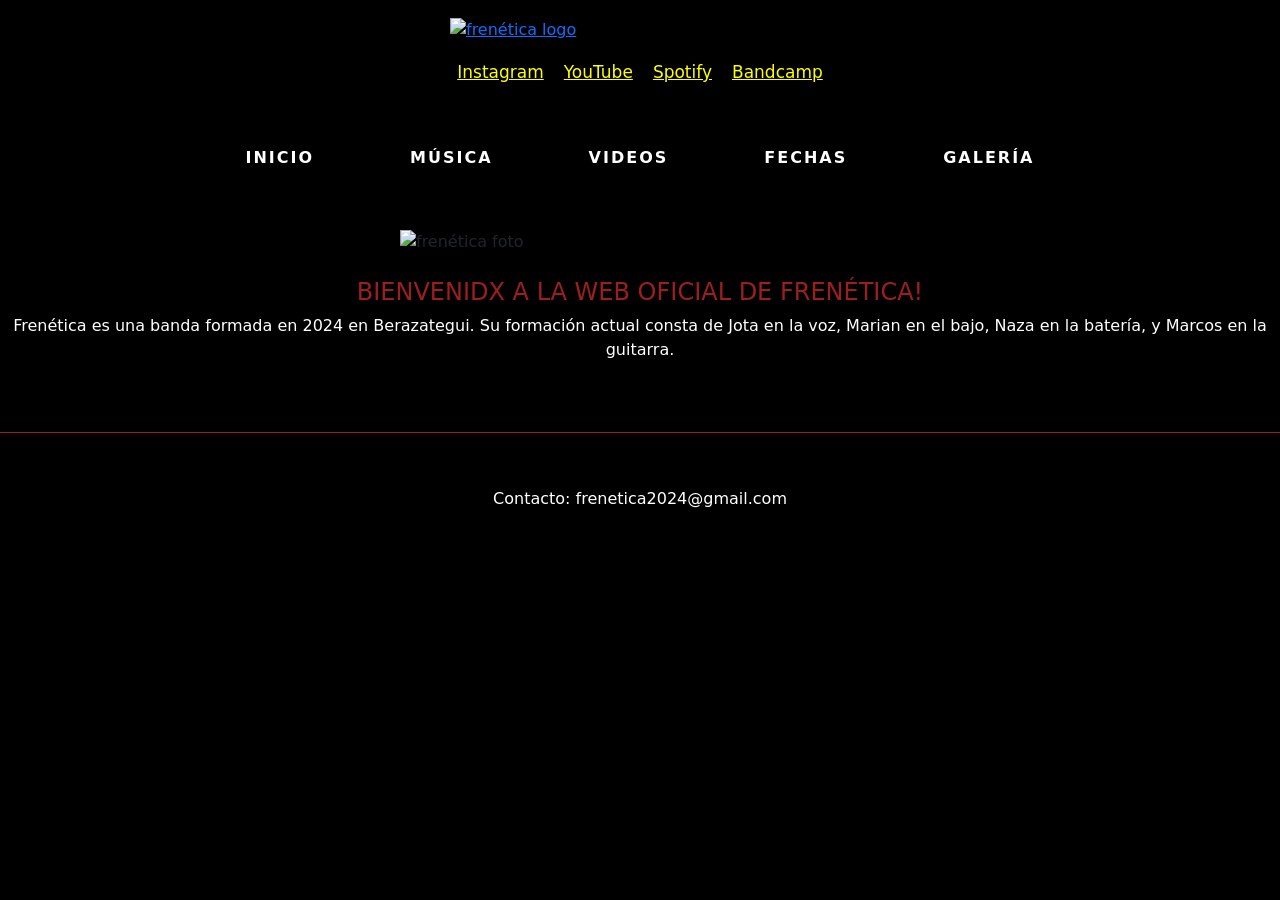
==== index.html @ 623d779a "Add files via upload" ====
<!DOCTYPE html>
<html lang="en">
<head>
    <meta charset="UTF-8">
    <meta name="viewport" content="width=device-width, initial-scale=1.0">
    <title>frenética</title>
    <link href="https://cdn.jsdelivr.net/npm/bootstrap@5.3.0/dist/css/bootstrap.min.css" rel="stylesheet" integrity="sha384-9ndCyUaIbzAi2FUVXJi0CjmCapSmO7SnpJef0486qhLnuZ2cdeRhO02iuK6FUUVM" crossorigin="anonymous">
    <link rel="stylesheet" href="index.css">
</head>
<body>
    <!--BANNER-->
    <div class="banner">
        <div class="repeticion"></div>
            <a href="index.html"><img src="img/frenetica_nu_metal.png" class="numetal_logo" alt="frenética logo"></a>
        <div class="repeticion"></div>
    </div>

    <!--LINKS-->
    <div class="links-container">
        <a href="https://www.instagram.com/frenetica.banda/" class="links">Instagram</a>
        <a href="https://www.youtube.com/@frenetica_banda" class="links">YouTube</a>
        <a href="https://open.spotify.com/intl-es/artist/2t1KpljbunJ41tljF2FJk6?si=Pos6laQ4SZCMHb8PagPYvw" class="links">Spotify</a>
        <a href="https://frentica.bandcamp.com/album/demo-2k25" class="links">Bandcamp</a>
    </div><br>

    <!--NAVBAR-->
    <nav class="navbar navbar-expand-lg navbar-dark">
        <div class="container justify-content-center">
            <ul class="navbar-nav">
                <li class="nav-item">
                    <a class="nav-link active" href="index.html">Inicio</a>
                </li>

                <li class="nav-item">
                    <a class="nav-link" href="musica.html">Música</a>
                </li>

                <li class="nav-item">
                    <a class="nav-link" href="videos.html">Videos</a>
                </li>

                <li class="nav-item">
                    <a class="nav-link" href="fechas.html">Fechas</a>
                </li>

                <li class="nav-item">
                    <a class="nav-link" href="galeria.html">Galería</a>
                </li>
            </ul>
        </div>
    </nav><br>

    <!--BODY-->  
    <img src="img/frenetica_foto_00.JPG" alt="frenética foto" class="home_pic">
    <br>
    <h4>
        BIENVENIDX A LA WEB OFICIAL DE FRENÉTICA!
    </h4>
    <p>
        Frenética es una banda formada en 2024 en Berazategui. Su formación actual consta de Jota en la voz, Marian en el bajo, Naza en la batería, y Marcos en la guitarra.<br>  
    </p>

    <br><hr class="separador"><br>

    <!--FOOTER-->
    <p>Contacto: frenetica2024@gmail.com</p>
    <br><div class="repeticion"></div><br>
    
    <script src="https://cdn.jsdelivr.net/npm/bootstrap@5.3.0/dist/js/bootstrap.bundle.min.js" integrity="sha384-geWF76RCwLtnZ8qwWowPQNguL3RmwHVBC9FhGdlKrxdiJJigb/j/68SIy3Te4Bkz" crossorigin="anonymous"></script>
</body>
</html>
---- index.css ----
.video-container {
    display: flex;
    justify-content: center;
    margin: 30px 0;
}

/*GENERAL*/
body {
    background-color: black;
    margin: 0;
    padding: 0;
}

/*LOGO*/
.banner {
    display: flex;
    align-items: center;
}

.repeticion {
    flex: 1; /* Ocupa todo el espacio disponible */
    height: 60px; /* Alto de la imagen repetida */
    background-image: url("img/star.jpg");
    background-repeat: repeat-x;
    background-position: center;
    background-size: auto 60px;
}

.numetal_logo {
    width: 380px;
    display: block;
}

/*LINKS*/
.links-container {
    display: flex;
    justify-content: center; /* Centra horizontalmente */
    gap: 20px;               /* Espacio entre los enlaces */
}

.links {
    color: yellow;
    display: block;
    text-align: center;
    font-size: 17px;
}

/*TEXTO*/
p {
    color:white;
    text-align: center;
}

h4 {
    color: rgb(155, 31, 31);
    text-align: center;
}

.separador {
    border: none;
    height: 1px;
    background: rgb(155, 31, 31);
    opacity: 1;
    margin: 30px auto;
}

/*NAVBAR*/
.navbar {
    /*background-color: rgb(155, 31, 31);*/
    background-image: url("img/navbar_bg.jpg");
}

/* Hace que los elementos estén en una sola fila */
.navbar ul {
    list-style: none;
    display: flex;
    justify-content: center;
    align-items: center;
    margin: 0;
    padding: 20px 0;
}

/* Quita el formato predeterminado de los li */
.navbar li {
    margin: 0;
    padding: 0;
}

/* LINKS DEL NAVBAR */
.nav-link {
    color: white !important;
    text-transform: uppercase;
    letter-spacing: 2px;
    margin: 0 40px;
    font-weight: bold;
}

.nav-link:hover {
    color: yellow !important;
}

.home_pic {
    width: 480px;
    display: block;
    margin: 0 auto;
}
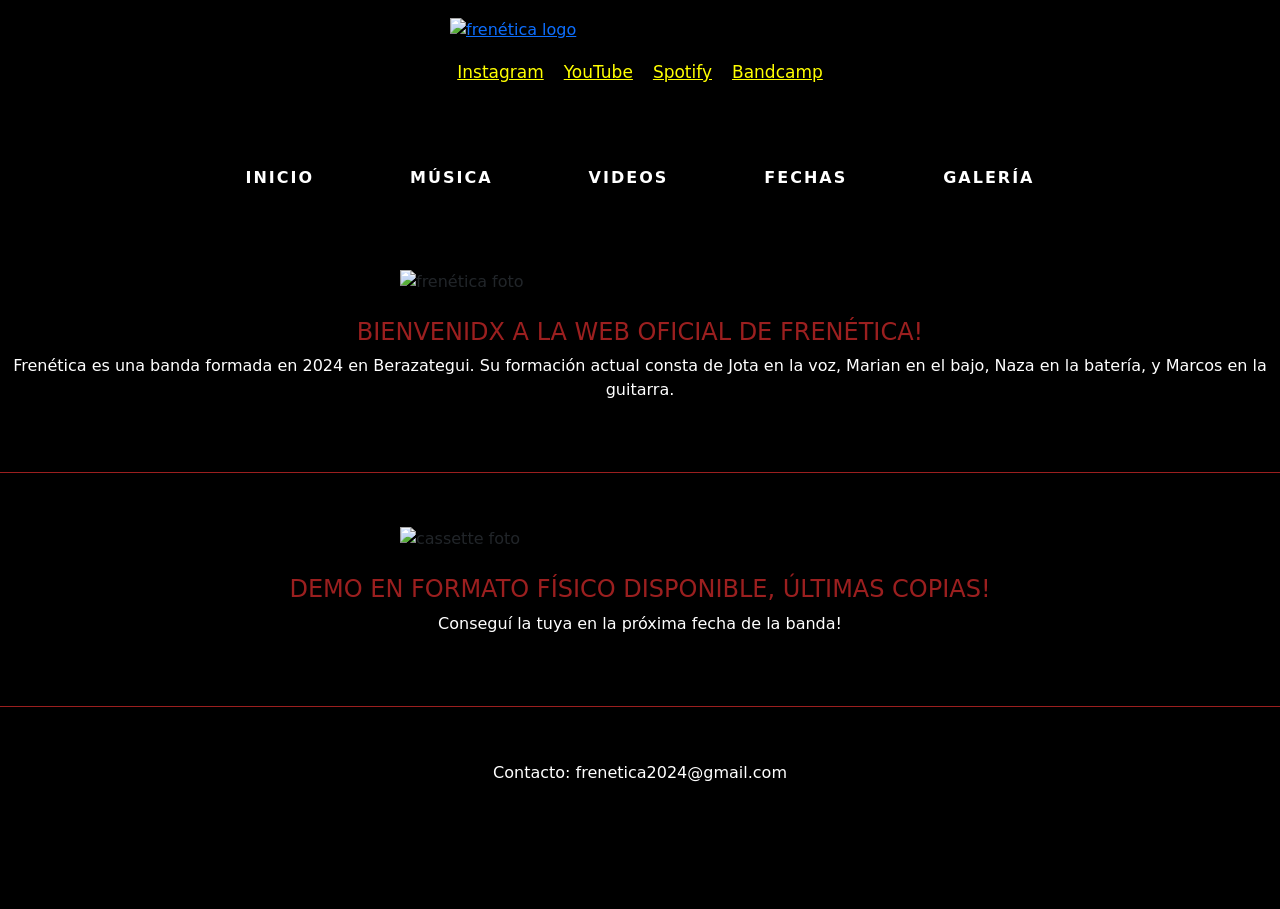
==== commit e53bff01: "Add files via upload" ====
--- a/index.html
+++ b/index.html
@@ -5,7 +5,7 @@
     <meta name="viewport" content="width=device-width, initial-scale=1.0">
     <title>frenética</title>
     <link href="https://cdn.jsdelivr.net/npm/bootstrap@5.3.0/dist/css/bootstrap.min.css" rel="stylesheet" integrity="sha384-9ndCyUaIbzAi2FUVXJi0CjmCapSmO7SnpJef0486qhLnuZ2cdeRhO02iuK6FUUVM" crossorigin="anonymous">
-    <link rel="stylesheet" href="index.css">
+    <link rel="stylesheet" href="style.css">
 </head>
 <body>
     <!--BANNER-->
@@ -62,6 +62,17 @@
 
     <br><hr class="separador"><br>
 
+    <img src="img/promo_k7.webp" alt="cassette foto" class="home_pic">
+    <br>
+    <h4>
+        DEMO EN FORMATO FÍSICO DISPONIBLE, ÚLTIMAS COPIAS!
+    </h4>
+    <p>
+        Conseguí la tuya en la próxima fecha de la banda!<br>  
+    </p>
+
+    <br><hr class="separador"><br>
+
     <!--FOOTER-->
     <p>Contacto: frenetica2024@gmail.com</p>
     <br><div class="repeticion"></div><br>
--- a/style.css
+++ b/style.css
@@ -0,0 +1,330 @@
+/* =========================================
+   VIDEO
+========================================= */
+
+.video-container {
+    display: flex;
+    justify-content: center;
+    margin: 30px 0;
+}
+
+
+/* =========================================
+   GENERAL
+========================================= */
+
+body {
+    background-color: black;
+    margin: 0;
+    padding: 0;
+}
+
+
+/* =========================================
+   BANNER / LOGO
+========================================= */
+
+.banner {
+    display: flex;
+    align-items: center;
+}
+
+.repeticion {
+    flex: 1;
+    height: 60px;
+
+    background-image: url("img/star.jpg");
+    background-repeat: repeat-x;
+    background-position: center;
+    background-size: auto 60px;
+}
+
+.numetal_logo {
+    width: 380px;
+    display: block;
+}
+
+
+/* =========================================
+   LINKS DE REDES
+========================================= */
+
+.links-container {
+    display: flex;
+    justify-content: center;
+    gap: 20px;
+
+    margin-bottom: 20px;
+}
+
+.links {
+    color: yellow;
+    display: block;
+    text-align: center;
+    font-size: 17px;
+}
+
+
+/* =========================================
+   TEXTO
+========================================= */
+
+p {
+    color: white;
+    text-align: center;
+}
+
+h4 {
+    color: rgb(155, 31, 31);
+    text-align: center;
+}
+
+
+/* =========================================
+   SEPARADOR
+========================================= */
+
+.separador {
+    border: none;
+    height: 1px;
+    background: rgb(155, 31, 31);
+    opacity: 1;
+
+    margin: 30px auto;
+}
+
+
+/* =========================================
+   NAVBAR
+========================================= */
+
+.navbar {
+    background-image: url("img/navbar_bg.jpg");
+
+    margin-bottom: 20px;
+}
+
+
+/* Hace que los elementos estén en una sola fila */
+
+.navbar ul {
+    list-style: none;
+
+    display: flex;
+    justify-content: center;
+    align-items: center;
+
+    margin: 0;
+    padding: 20px 0;
+}
+
+
+/* Quita el formato predeterminado de los li */
+
+.navbar li {
+    margin: 0;
+    padding: 0;
+}
+
+
+/* Links del navbar */
+
+.nav-link {
+    color: white !important;
+
+    text-transform: uppercase;
+    letter-spacing: 2px;
+
+    margin: 0 40px;
+
+    font-weight: bold;
+}
+
+
+/* Efecto al pasar el mouse */
+
+.nav-link:hover {
+    color: yellow !important;
+}
+
+
+/* =========================================
+   FOTO PRINCIPAL
+========================================= */
+
+.home_pic {
+    width: 480px;
+
+    display: block;
+
+    margin: 0 auto;
+}
+
+
+/* =========================================
+   FOOTER
+========================================= */
+
+footer {
+    margin-top: 20px;
+}
+
+footer .repeticion {
+    width: 100%;
+}
+
+
+/* =========================================
+   RESPONSIVE
+   CELULARES
+========================================= */
+
+@media (max-width: 600px) {
+
+
+    /* -------------------------------------
+       BANNER
+    ------------------------------------- */
+
+    .banner {
+        flex-direction: column;
+        width: 100%;
+    }
+
+
+    /* Estrellas de arriba y abajo del logo */
+
+    .repeticion {
+        width: 100%;
+        height: 40px;
+
+        background-size: auto 40px;
+    }
+
+
+    /* Logo */
+
+    .numetal_logo {
+        width: 280px;
+        max-width: 90%;
+        height: auto;
+    }
+
+
+    /* -------------------------------------
+       REDES SOCIALES
+    ------------------------------------- */
+
+    .links-container {
+        display: flex;
+
+        flex-wrap: wrap;
+
+        justify-content: center;
+
+        gap: 8px 15px;
+
+        padding: 0 15px;
+
+        margin-bottom: 15px;
+    }
+
+    .links {
+        font-size: 15px;
+    }
+
+
+    /* -------------------------------------
+       NAVBAR
+    ------------------------------------- */
+
+    .navbar {
+        margin-bottom: 20px;
+    }
+
+    .navbar ul {
+        display: flex;
+
+        flex-wrap: wrap;
+
+        justify-content: center;
+
+        align-items: center;
+
+        padding: 12px 5px;
+
+        gap: 3px;
+    }
+
+
+    /* Sacamos el margen gigante
+       que tenía en PC */
+
+    .nav-link {
+        margin: 0 7px;
+
+        padding: 5px !important;
+
+        font-size: 13px;
+
+        letter-spacing: 1px;
+    }
+
+
+    /* -------------------------------------
+       FOTO PRINCIPAL
+    ------------------------------------- */
+
+    .home_pic {
+        width: 90%;
+        max-width: 480px;
+
+        height: auto;
+    }
+
+
+    /* -------------------------------------
+       TÍTULO
+    ------------------------------------- */
+
+    h4 {
+        font-size: 18px;
+
+        padding: 0 15px;
+
+        margin-top: 20px;
+    }
+
+
+    /* -------------------------------------
+       TEXTO
+    ------------------------------------- */
+
+    p {
+        font-size: 14px;
+
+        padding: 0 20px;
+
+        line-height: 1.5;
+    }
+
+
+    /* -------------------------------------
+       SEPARADOR
+    ------------------------------------- */
+
+    .separador {
+        margin-left: 15px;
+        margin-right: 15px;
+    }
+
+
+    /* -------------------------------------
+       FOOTER
+    ------------------------------------- */
+
+    footer {
+        margin-top: 20px;
+    }
+
+}
